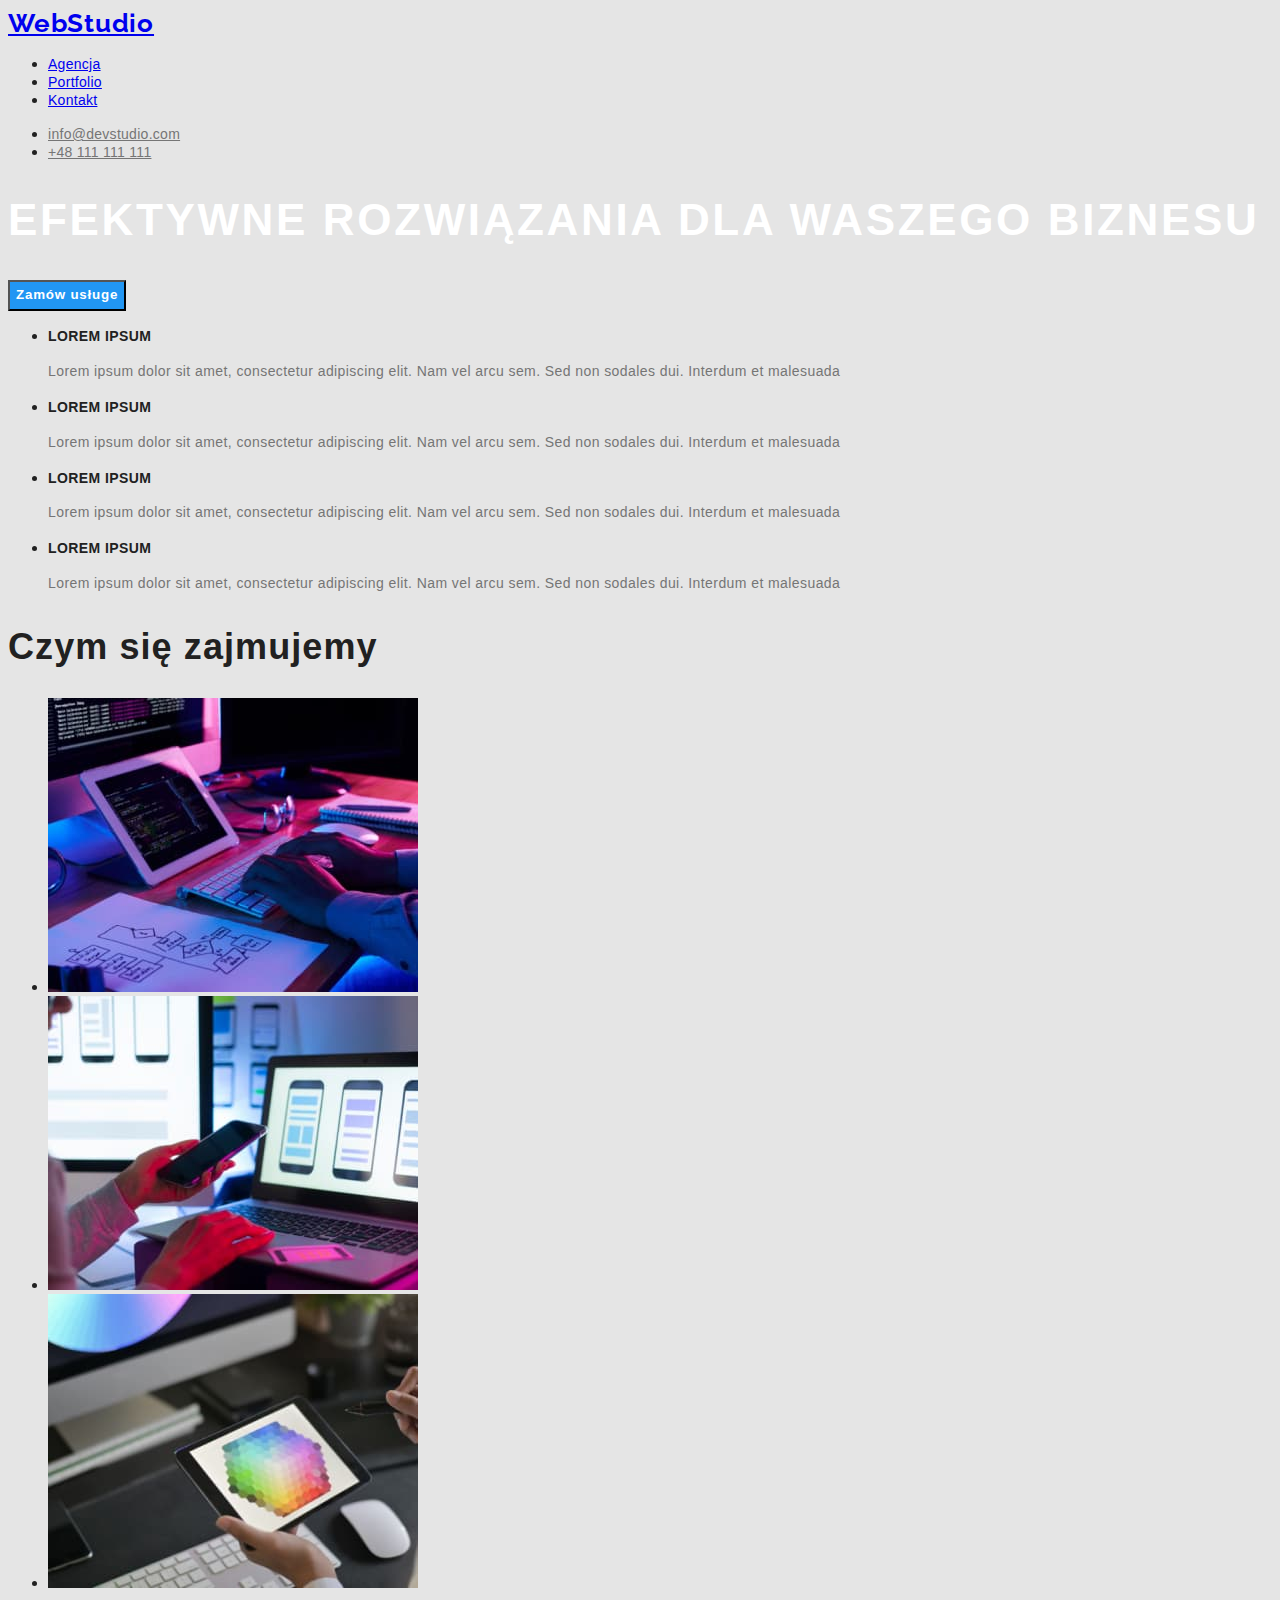
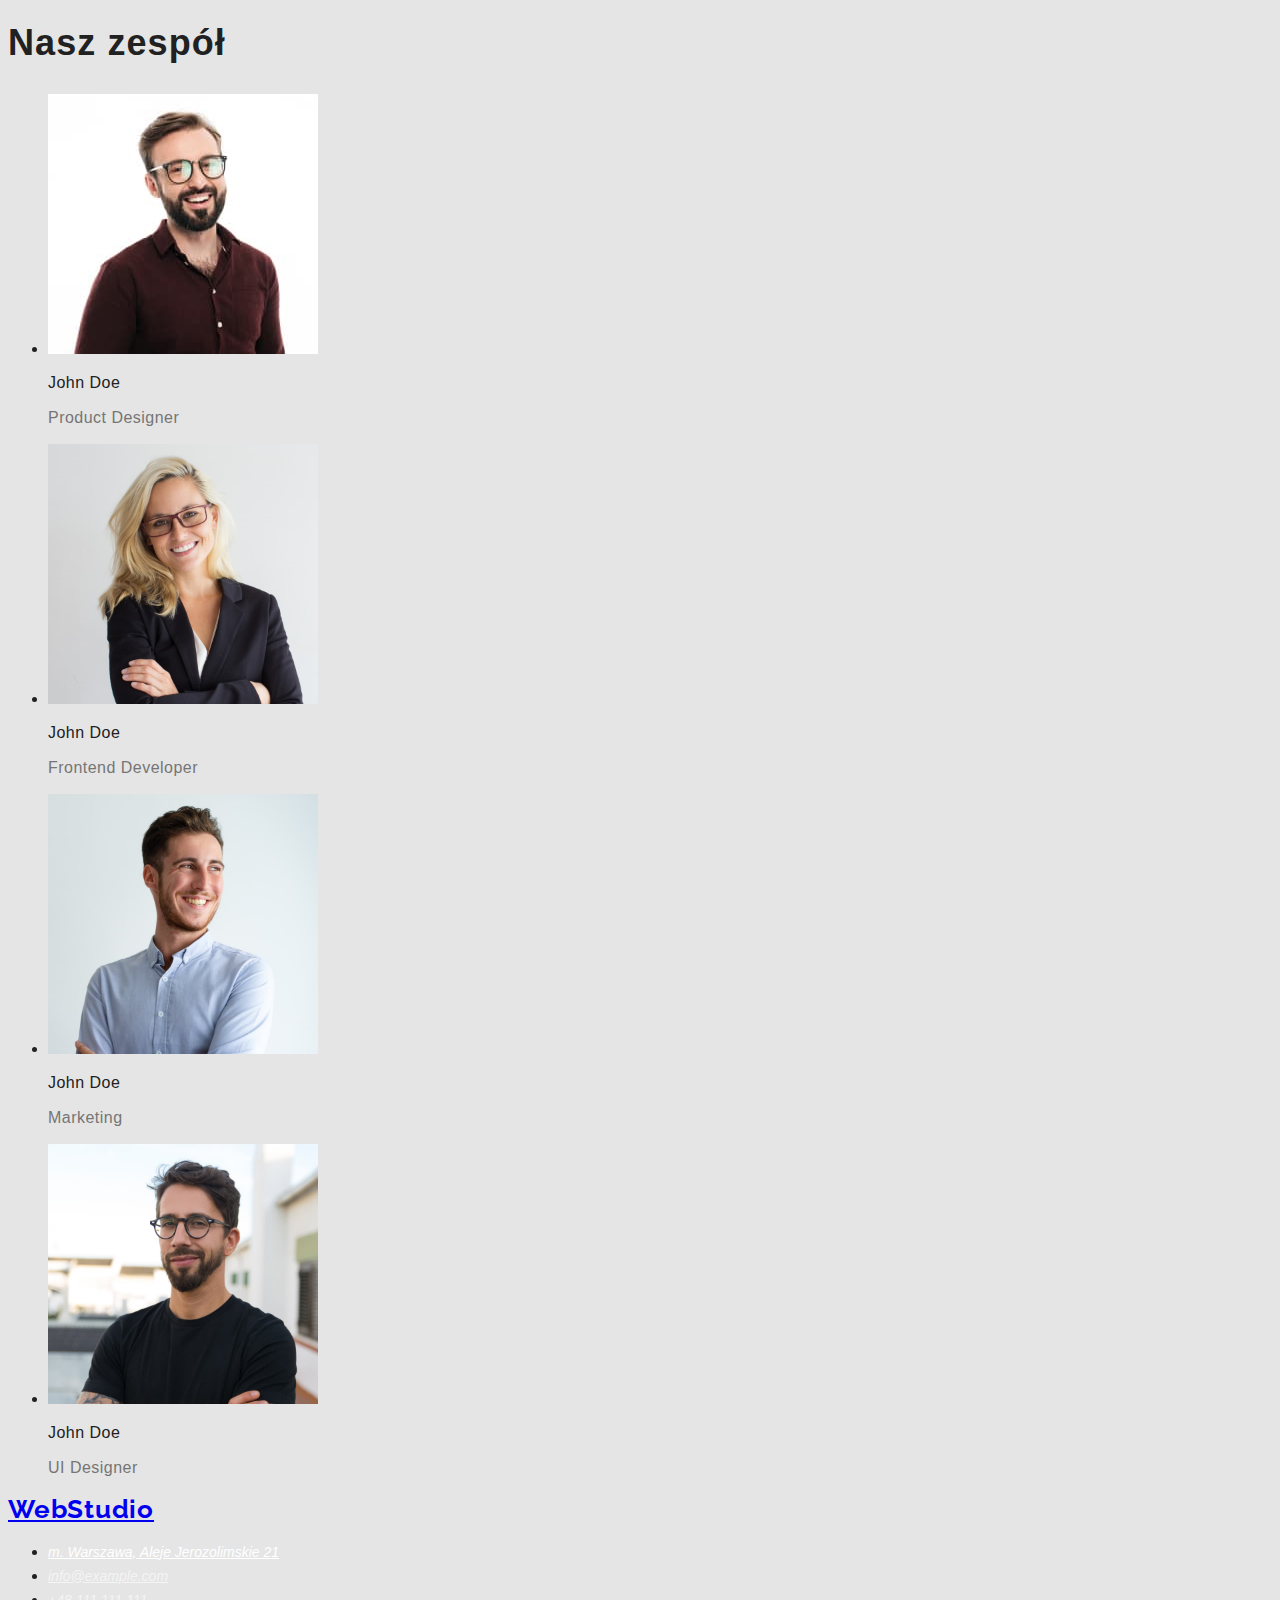
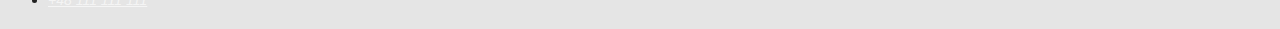
==== index.html @ cc50cc55 "Add files via upload" ====
<!DOCTYPE html>
<html lang="en">
  <head>
    <meta charset="UTF-8" />
    <meta http-equiv="X-UA-Compatible" content="IE=edge" />
    <meta name="viewport" content="width=device-width, initial-scale=1.0" />
    <title>Studio</title>
    <link rel="stylesheet" href="styles.css">
    <link rel="preconnect" href="https://fonts.googleapis.com">
<link rel="preconnect" href="https://fonts.gstatic.com" crossorigin>
<link href="https://fonts.googleapis.com/css2?family=Raleway:wght@700&display=swap" rel="stylesheet">
<link rel="preconnect" href="https://fonts.googleapis.com">
<link rel="preconnect" href="https://fonts.gstatic.com" crossorigin>
<link href="https://fonts.googleapis.com/css2?family=Raleway:wght@700&display=swap" rel="stylesheet">
  </head>

  <body>
    <header>
      <a class="logo" href="WebStudio">WebStudio</a>
      <nav>
        <ul>
          <li><a class="nav" href="/studio.html">Agencja</a></li>
          <li><a class="nav" href="/portfolio.html">Portfolio</a></li>
          <li><a class="nav" href="#">Kontakt</a></li>
        </ul>
      </nav>
      <ul class="contact-top">
        <li><a class="contact" href="mailto:">info@devstudio.com</a></li>
        <li><a class="contact" href="tel:">+48 111 111 111</a></li>
      </ul>
    </header>
    <main>
      <section>
        <h1 class="title">EFEKTYWNE ROZWIĄZANIA DLA WASZEGO BIZNESU</h1>
        <button class="order-service-button" type="button">Zamów usługe</button>
        <ul>
          <li>
            <p class="lorem-ipsum">LOREM IPSUM</p>
            <p class="lorem-description">
              Lorem ipsum dolor sit amet, consectetur adipiscing elit. Nam vel
              arcu sem. Sed non sodales dui. Interdum et malesuada
            </p>
          </li>
          <li>
            <p class="lorem-ipsum">LOREM IPSUM</p>
            <p class="lorem-description">
              Lorem ipsum dolor sit amet, consectetur adipiscing elit. Nam vel
              arcu sem. Sed non sodales dui. Interdum et malesuada
            </p>
          </li>
          <li>
            <p class="lorem-ipsum">LOREM IPSUM</p>
            <p class="lorem-description">
              Lorem ipsum dolor sit amet, consectetur adipiscing elit. Nam vel
              arcu sem. Sed non sodales dui. Interdum et malesuada
            </p>
          </li>
          <li>
            <p class="lorem-ipsum">LOREM IPSUM</p>
            <p class="lorem-description">
              Lorem ipsum dolor sit amet, consectetur adipiscing elit. Nam vel
              arcu sem. Sed non sodales dui. Interdum et malesuada
            </p>
          </li>
        </ul>
      </section>
      <section>
        <h2 class="sub-title">Czym się zajmujemy</h2>
        <ul>
          <li>
            <img
              src="images/img1.jpg"
              alt="czlowiek piszący na klawiaturze"
              width="370"
              height="294"
            />
          </li>
          <li>
            <img
              src="images/img2.jpg"
              alt="czlowiek używający telefonu i komputera"
              width="370"
              height="294"
            />
          </li>
          <li>
            <img
              src="images/img3.jpg"
              alt="czlowiek używający tableta"
              width="370"
              height="294"
            />
          </li>
        </ul>
      </section>
      <section>
        <h2 class="sub-title">Nasz zespół</h2>
        <ul>
          <li>
            <img
              src="images/img4.jpg"
              alt="Pracownik"
              width="270"
              height="260"
            />
            <p class="employee-name">John Doe</p>
            <p class="employee-description">Product Designer</p>
          </li>
          <li>
            <img
              src="images/img5.jpg"
              alt="Pracownik"
              width="270"
              height="260"
            />
            <p class="employee-name">John Doe</p>
            <p class="employee-description">Frontend Developer</p>
          </li>
          <li>
            <img
              src="images/img6.jpg"
              alt="Pracownik"
              width="270"
              height="260"
            />
            <p class="employee-name">John Doe</p>
            <p class="employee-description">Marketing</p>
          </li>
          <li>
            <img
              src="images/img7.jpg"
              alt="Pracownik"
              width="270"
              height="260"
            />
            <p class="employee-name">John Doe</p>
            <p class="employee-description">UI Designer</p>
          </li>
        </ul>
      </section>
    </main>
    <footer>
      <a class="logo footer" href="WebStudio">WebStudio</a>
      <address>
        <ul class="contact-list">
          <li>
            <a class="contact contact-address" href="https://goo.gl/maps/EpboLFkDeiHd2VRH7"
              >m. Warszawa, Aleje Jerozolimskie 21</a
            >
          </li>
          <li><a class="contact" href="mailto:">info@example.com</a></li>
          <li><a class="contact" href="tel:">+48 111 111 111</a></li>
        </ul>
      </address>
    </footer>
  </body>
</html>
---- styles.css ----
/* === HEADER === */
:root {
  --main-font: "Roboto", sans-serif;
  --secondary-font: "Raleway", sans-serif;
  --main-color: #2196f3;
}
body {
  font-family: "Roboto", sans-serif;
  color: #212121;
  background-color: #e5e5e5;
}
.nav {
  font-weight: 500;
  font-size: 14px;
  line-height: 1.142;
  letter-spacing: 0.02em;
}
.nav:hover,
:focus {
  color: var(--main-color);
}
/* === END HEADER ===*/

/* === COMPONENTS ===*/
.button {
  font-weight: 500;
  font-size: 16px;
  cursor: pointer;
  line-height: 1.625;
  letter-spacing: 0.03em;
}
.button:hover,
:focus {
  background-color: var(--main-color);
  color: #ffffff;
}
.order-service-button {
  font-weight: 900;
  font-size: 16;
  background-color: var(--main-color);
  color: #ffffff;
  line-height: 1.875;
  cursor: pointer;
  letter-spacing: 0.06em;
}
/* === END COMPONENTS ===*/

/* === BODY ===*/
.title {
  font-weight: 900;
  font-size: 44px;
  line-height: 1.363;

  letter-spacing: 0.06em;
  text-transform: uppercase;
  color: #ffffff;
}
.sub-title {
  font-weight: bold;
  font-size: 36px;
  line-height: 1.166;
  letter-spacing: 0.03em;
}
.picture-title {
  font-weight: bold;
  font-size: 18px;
  line-height: 2;
  letter-spacing: 0.06em;
}
.picture-description {
  font-weight: normal;
  font-size: 16px;
  line-height: 1.875;
  letter-spacing: 0.03em;
}
.employee-description {
  font-size: 16px;
  color: #757575;
  line-height: 1.187;
  letter-spacing: 0.03em;
}
.picture-description {
  line-height: 1.875;
  color: #757575;
}
.lorem-ipsum {
  font-weight: bold;
  font-size: 14px;
  line-height: 1.276;
  letter-spacing: 0.03em;
  text-transform: uppercase;
}
.lorem-description {
  font-weight: normal;
  font-size: 14px;
  line-height: 1.714;
  letter-spacing: 0.03em;
  color: #757575;
}
.employee-name {
  font-weight: 500;
  font-size: 16px;
  line-height: 1.187;
  letter-spacing: 0.03em;
}

/* === END BODY === */

/* === FOOTER === */
.contact-top .contact {
  font-weight: 500;
  font-size: 14px;
  line-height: 1.142;
  letter-spacing: 0.02em;
  color: #757575;
}
.logo {
  font-family: var(--secondary-font);
  font-weight: bold;
  font-size: 26px;
  line-height: 1.192;
  letter-spacing: 0.03em;
}
.contact {
  font-weight: 500;
  font-size: 14px;
  color: rgba(255, 255, 255, 0.6);
  line-height: 1.7142;
}
.contact:hover,
:focus {
  text-decoration: underline;
  color: var(--main-color);
}
.contact-list .contact-address {
  color: #ffffff;
}

/* === END FOOTER ===*/
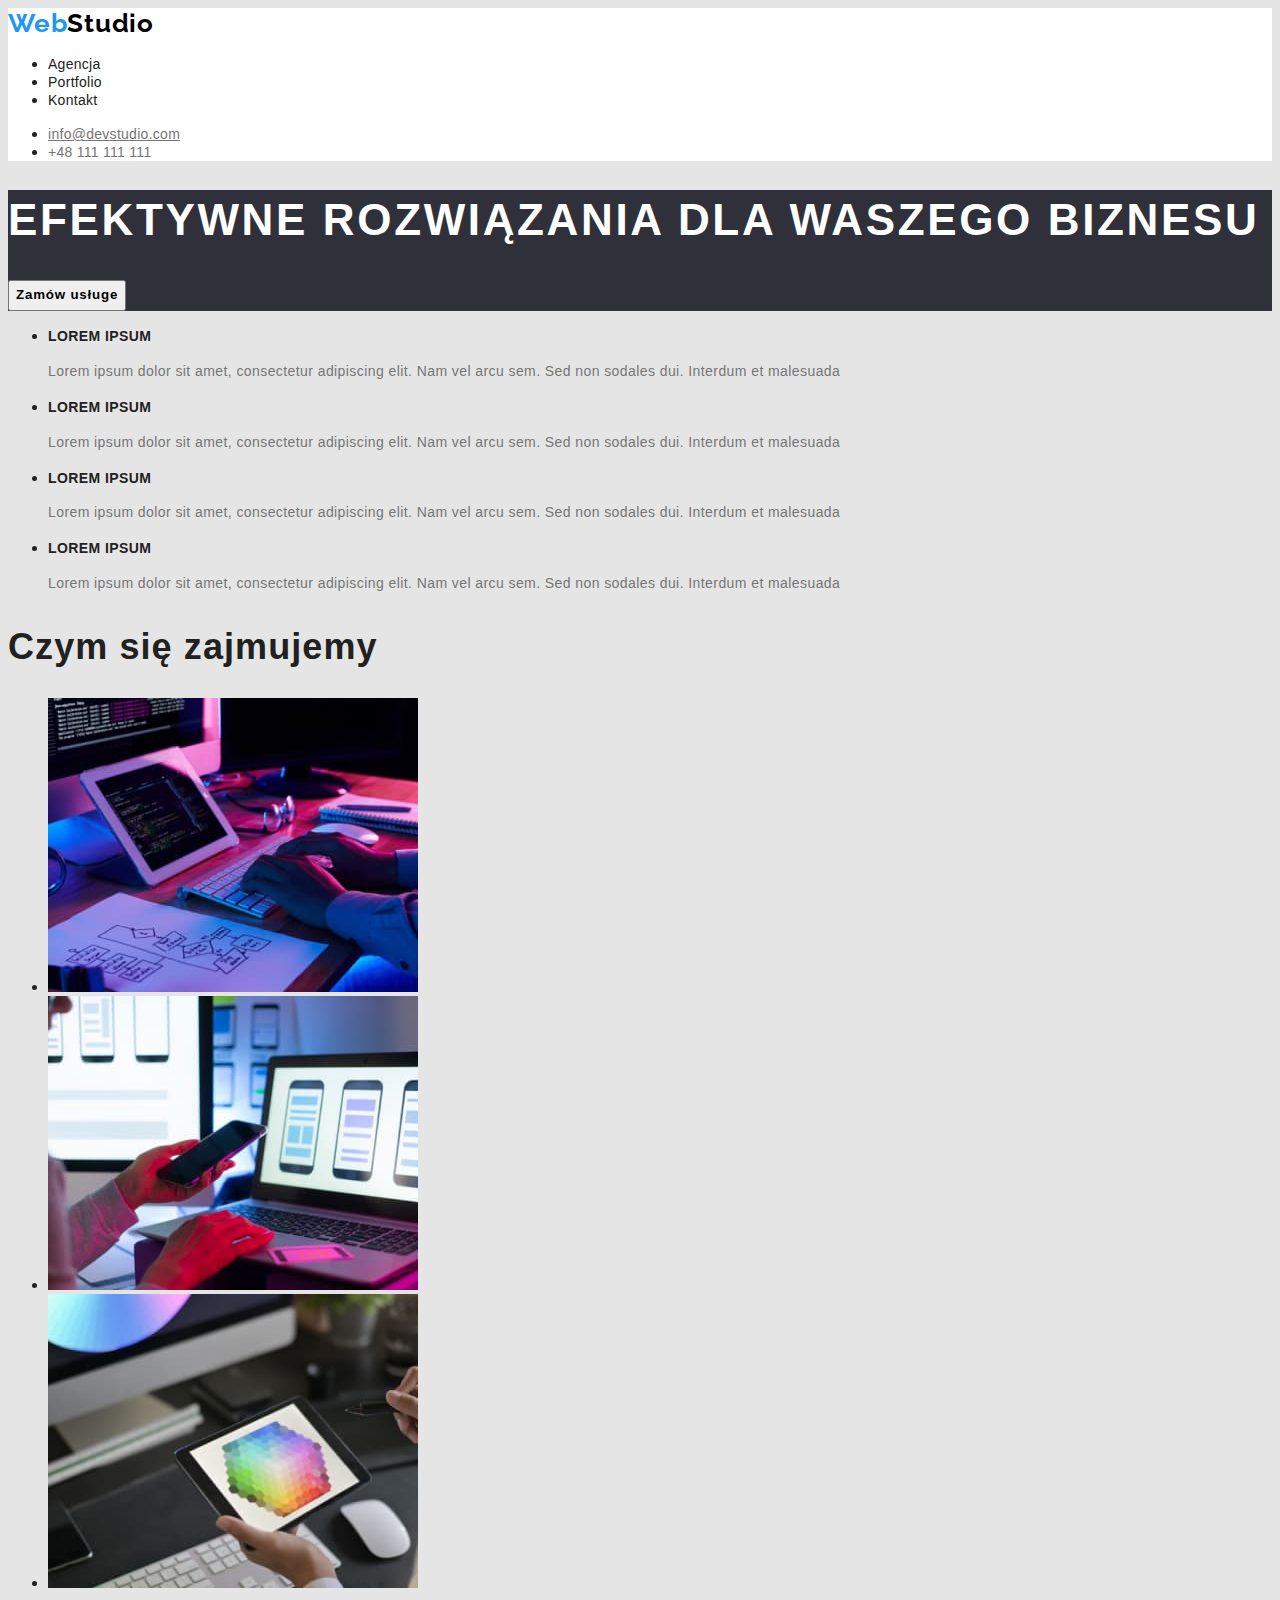
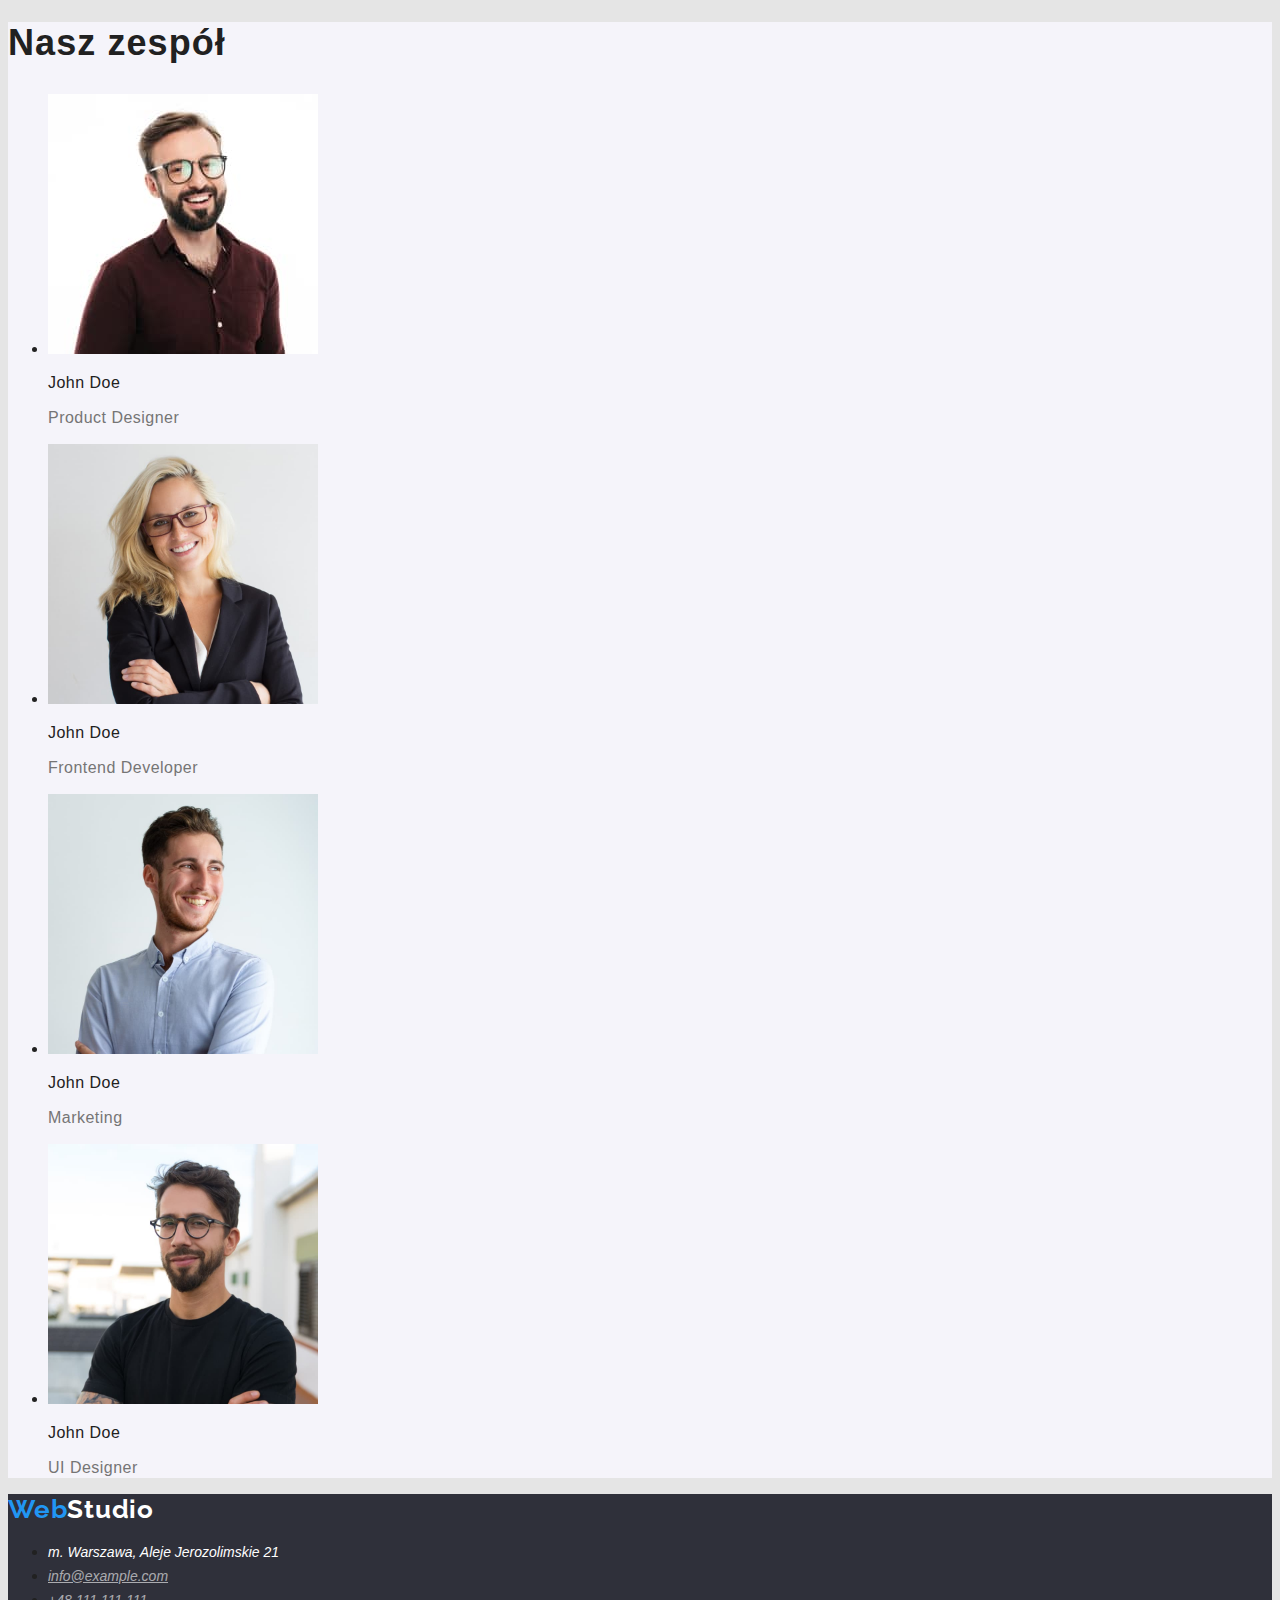
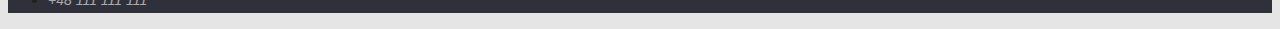
==== commit 81bab379: "Add files via upload" ====
--- a/index.html
+++ b/index.html
@@ -15,24 +15,26 @@
   </head>
 
   <body>
-    <header>
-      <a class="logo" href="WebStudio">WebStudio</a>
+    <header class="header">
+      <a class="logo" href="WebStudio"><span class="web-logo">Web</span><span class="studio-logo">Studio</a></span>
       <nav>
         <ul>
-          <li><a class="nav" href="/studio.html">Agencja</a></li>
-          <li><a class="nav" href="/portfolio.html">Portfolio</a></li>
+          <li><a class="nav" href="index.html">Agencja</a></li>
+          <li><a class="nav" href="portfolio.html">Portfolio</a></li>
           <li><a class="nav" href="#">Kontakt</a></li>
         </ul>
       </nav>
       <ul class="contact-top">
-        <li><a class="contact" href="mailto:">info@devstudio.com</a></li>
-        <li><a class="contact" href="tel:">+48 111 111 111</a></li>
+        <li><a class="contact mail" href="mailto:">info@devstudio.com</a></li>
+        <li><a class="contact tel" href="tel:">+48 111 111 111</a></li>
       </ul>
     </header>
     <main>
-      <section>
+      <section class="solutions">
         <h1 class="title">EFEKTYWNE ROZWIĄZANIA DLA WASZEGO BIZNESU</h1>
         <button class="order-service-button" type="button">Zamów usługe</button>
+        </section>
+        <section>
         <ul>
           <li>
             <p class="lorem-ipsum">LOREM IPSUM</p>
@@ -93,7 +95,7 @@
           </li>
         </ul>
       </section>
-      <section>
+      <section class="our-team">
         <h2 class="sub-title">Nasz zespół</h2>
         <ul>
           <li>
@@ -139,8 +141,8 @@
         </ul>
       </section>
     </main>
-    <footer>
-      <a class="logo footer" href="WebStudio">WebStudio</a>
+    <footer class="footer">
+      <a class="logo" href="WebStudio"><span class="web-logo">Web</span><span class="studio-logo-bottom">Studio</a></span>
       <address>
         <ul class="contact-list">
           <li>
@@ -148,8 +150,8 @@
               >m. Warszawa, Aleje Jerozolimskie 21</a
             >
           </li>
-          <li><a class="contact" href="mailto:">info@example.com</a></li>
-          <li><a class="contact" href="tel:">+48 111 111 111</a></li>
+          <li><a class="contact mail" href="mailto:">info@example.com</a></li>
+          <li><a class="contact tel" href="tel:">+48 111 111 111</a></li>
         </ul>
       </address>
     </footer>
--- a/styles.css
+++ b/styles.css
@@ -3,17 +3,21 @@
   --main-font: "Roboto", sans-serif;
   --secondary-font: "Raleway", sans-serif;
   --main-color: #2196f3;
+  --main-background: #e5e5e5;
+ 
 }
 body {
   font-family: "Roboto", sans-serif;
   color: #212121;
-  background-color: #e5e5e5;
+  background: var(--main-background);
 }
 .nav {
   font-weight: 500;
   font-size: 14px;
   line-height: 1.142;
   letter-spacing: 0.02em;
+  color: #212121;
+  text-decoration: none;
 }
 .nav:hover,
 :focus {
@@ -37,20 +41,36 @@
 .order-service-button {
   font-weight: 900;
   font-size: 16;
-  background-color: var(--main-color);
-  color: #ffffff;
   line-height: 1.875;
   cursor: pointer;
   letter-spacing: 0.06em;
 }
+.order-service-button:hover,
+:focus {
+  background-color: var(--main-color);
+  color: #ffffff;
+}
+.solutions,
+.footer {
+  background: #2f303a;
+}
+.our-team {
+  background: #f5f4fa;
+}
+.header {
+  background: #ffffff;
+}
+.web-logo{color: var(--main-color);}
+.studio-logo{ color: #000000}
+.studio-logo-bottom {color: #FFFFFF;}
 /* === END COMPONENTS ===*/
 
 /* === BODY ===*/
+
 .title {
   font-weight: 900;
   font-size: 44px;
   line-height: 1.363;
-
   letter-spacing: 0.06em;
   text-transform: uppercase;
   color: #ffffff;
@@ -129,11 +149,13 @@
 }
 .contact:hover,
 :focus {
-  text-decoration: underline;
   color: var(--main-color);
 }
 .contact-list .contact-address {
   color: #ffffff;
 }
-
+.contact-address,
+.tel,.logo {
+  text-decoration: none;
+}
 /* === END FOOTER ===*/
